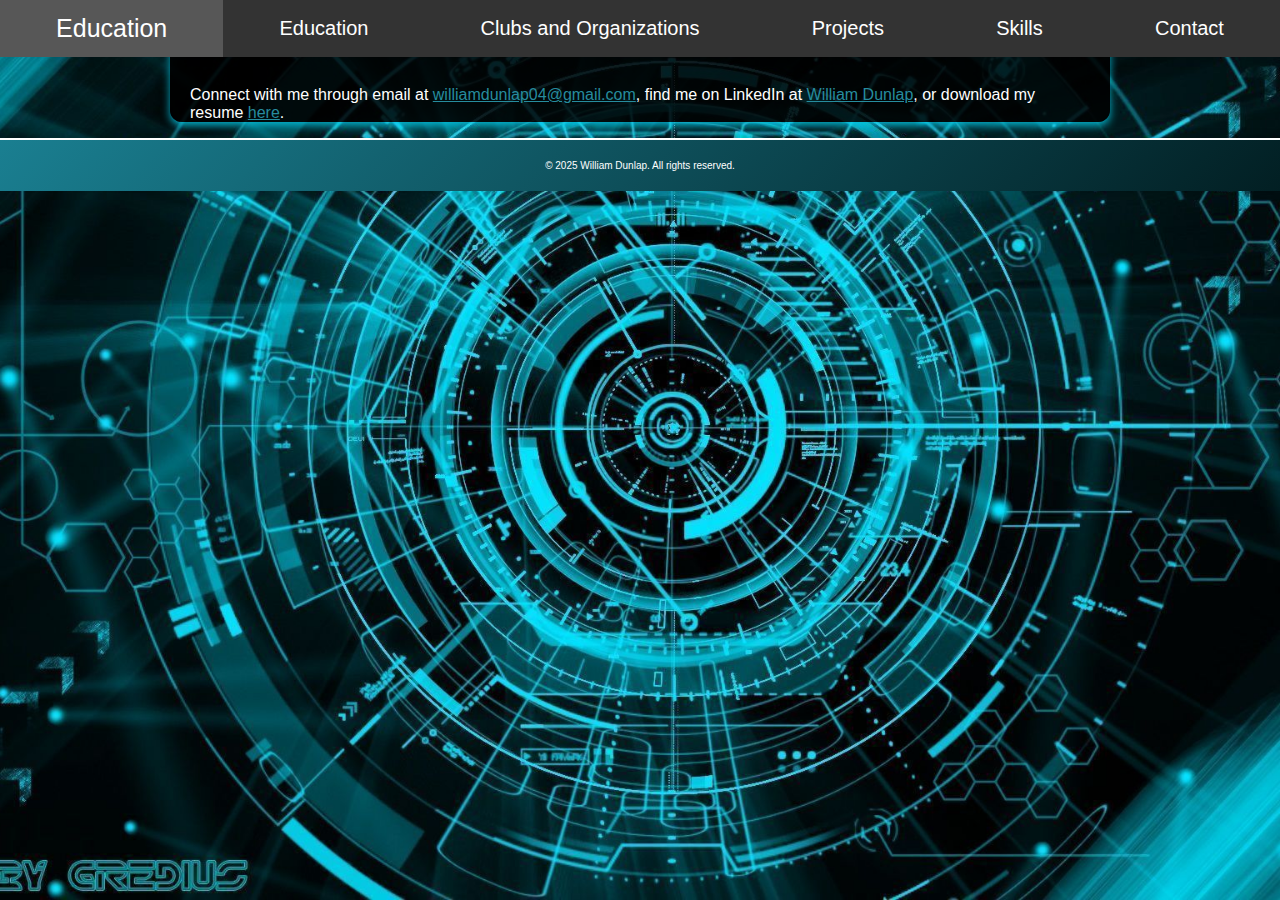
==== clubs.html @ ba0ff4fc "Adds several pages to contain info" ====
<!DOCTYPE html>
<html lang="en">
<head>
    <meta charset="UTF-8">
    <meta name="viewport" content="width=device-width, initial-scale=1.0">
    <link rel="stylesheet" href="style.css">
    <title>William Dunlap's Education</title>
</head>
<body>

<div class="menu-bar">
    <a href="https://william-dunlap.github.io/">Education</a>
    <a href="#education">Education</a>
    <a href="#clubs">Clubs and Organizations</a>
    <a href="#projects">Projects</a>
    <a href="#skills">Skills</a>
    <a href="#contact">Contact</a>
</div>



<section id="contact" class="container" onclick="toggleExpand(this)">
    <h3>Contact Me</h3>
    <p>Connect with me through email at <a href="mailto:williamdunlap04@gmail.com" style="color: #268c9e;">williamdunlap04@gmail.com</a>, find me on LinkedIn at <a href = "https://www.linkedin.com/in/william-dunlap-85a898285/" style="color: #268c9e;"> William Dunlap</a>, or download my resume <a href="Dunlap_William_Resume.pdf" download style="color: #268c9e;">here</a>.</p>
</section>

<footer>
    <div class="container">
        <p>&copy; 2025 William Dunlap. All rights reserved.</p>
    </div>
</footer>

</body>
</html>
---- style.css ----
body {
    font-family: 'Roboto', sans-serif;
    margin: 0;
    padding: 0;
    background: url('bg.jpg') no-repeat center center fixed;
    background-size: cover;
    color: #fff;
}

.container {
    max-width: 900px;
    margin: 0 auto;
    padding: 0 20px;
}
.menu-bar {
    display: flex;
    justify-content: center;
    align-items: center;
    position: fixed;
    width: 100vw;
    background-color: #333;
    overflow: hidden;
}
.menu-bar a {
    float: left;
    font-size: 20px;
    display: block;
    color: white;
    text-align: center;
    padding: 14px;
    text-decoration: none;
    flex-grow: 1;
}
.menu-bar a:hover {
    background-color: #575757;
    font-size: 25px;
}

header {
    background: linear-gradient(135deg, #4CAF50, #1a1a1a);
    color: #fff;
    text-align: center;
    padding: 1em 0;
    border-bottom: 2px solid #fff;
    position: fixed;
    width: 100%;
    top: 0;
    z-index: 1000;
    box-shadow: 0 4px 6px rgba(0, 0, 0, 0.1);
}

h1, h2 {
    color: #fff;
    margin: 0;
    font-size: 45px;
    padding: 15px;
}
h3 {
    color: #fff;
    margin: 0;
    font-size: 35px;
    padding: 15px;
}

#introduction {
    padding-top: 50px; /* Adjust the padding as needed */
}


section {
    background-color: rgba(0, 0, 0, 0.85); /* Semi-transparent background */
    border-radius: 12px;
    box-shadow: 0 4px 8px rgba(4, 202, 231, 0.85);
    padding: 30px;
    margin: 20px 0;
    transition: all 0.3s ease; /* Smooth transition on hover */
    cursor: pointer;
    scroll-margin-top: 50px;
}

footer {
    text-align: center;
    padding: 1em 0;
    background: linear-gradient(135deg, #1a7f91, #021F23);
    color: #fff;
    font-size: 10px;
    border-top: 2px solid #fff;
    box-shadow: 0 -4px 6px rgba(0, 0, 0, 0.1);
}

.grid {
    display: grid;
    grid-template-columns: 1fr 1fr;
    gap: 20px;
}

.intro-image img{
    width: 100%;
    border-radius: 12px;
    box-shadow: 0 4px 8px rgba(4, 202, 231, 0.85);
}
.education-image img {
    width: 100%;
    border-radius: 12px;
    box-shadow: 0 4px 8px rgba(4, 202, 231, 0.85);
}
.work-image img {
    width: 100%;
    border-radius: 12px;
    box-shadow: 0 4px 8px rgba(4, 202, 231, 0.85);
}

.expandable {
    height: auto;
    max-height: 1000px; /* Adjust to a value larger than your expected content height */
    transition: max-height 0.3s ease;
}
.skills-table {
    width: 100%;
    border-collapse: collapse; /* Remove border spacing */
}

.skills-table td {
    padding: 10px; /* Adjust padding as needed */
    border: none;
}
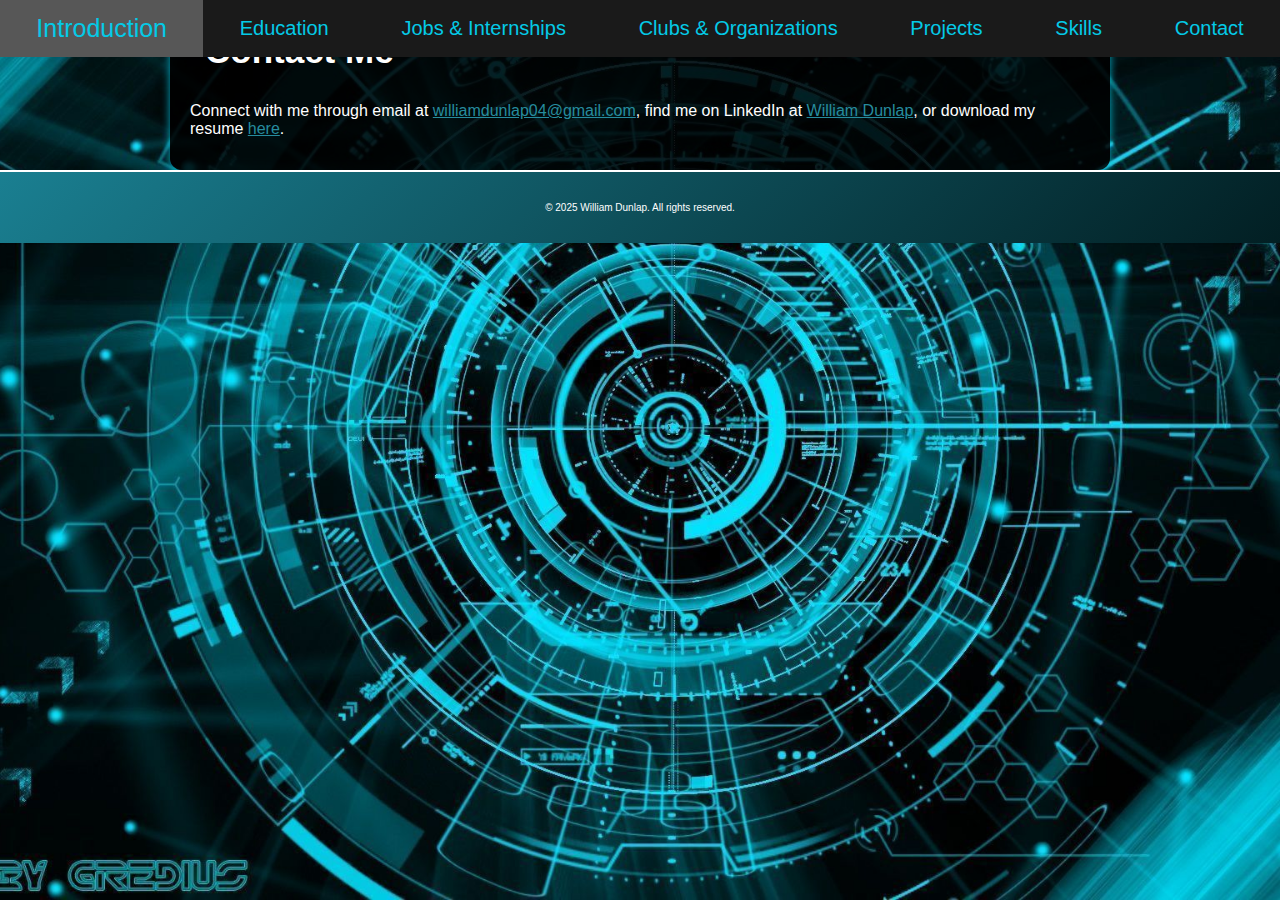
==== commit dd6742a3: "Updates the menu bar on all pages" ====
--- a/clubs.html
+++ b/clubs.html
@@ -9,10 +9,11 @@
 <body>
 
 <div class="menu-bar">
-    <a href="https://william-dunlap.github.io/">Education</a>
-    <a href="#education">Education</a>
-    <a href="#clubs">Clubs and Organizations</a>
-    <a href="#projects">Projects</a>
+    <a href="https://william-dunlap.github.io/">Introduction</a>
+    <a href="https://william-dunlap.github.io/education">Education</a>
+    <a href="https://william-dunlap.github.io/jobs">Jobs & Internships</a>
+    <a href="https://william-dunlap.github.io/clubs">Clubs & Organizations</a>
+    <a href="https://william-dunlap.github.io/projects">Projects</a>
     <a href="#skills">Skills</a>
     <a href="#contact">Contact</a>
 </div>
--- a/style.css
+++ b/style.css
@@ -10,7 +10,7 @@
 .container {
     max-width: 900px;
     margin: 0 auto;
-    padding: 0 20px;
+    padding: 1em 20px;
 }
 .menu-bar {
     display: flex;
@@ -18,14 +18,14 @@
     align-items: center;
     position: fixed;
     width: 100vw;
-    background-color: #333;
+    background-color: #1a1a1a;
     overflow: hidden;
 }
 .menu-bar a {
     float: left;
     font-size: 20px;
     display: block;
-    color: white;
+    color: #04cae7;
     text-align: center;
     padding: 14px;
     text-decoration: none;
@@ -91,7 +91,9 @@
 .grid {
     display: grid;
     grid-template-columns: 1fr 1fr;
+    align-items: center;
     gap: 20px;
+
 }
 
 .intro-image img{
@@ -124,3 +126,8 @@
     padding: 10px; /* Adjust padding as needed */
     border: none;
 }
+.education-text {
+    display: flex;
+    flex-direction: column;
+    justify-content: center;
+}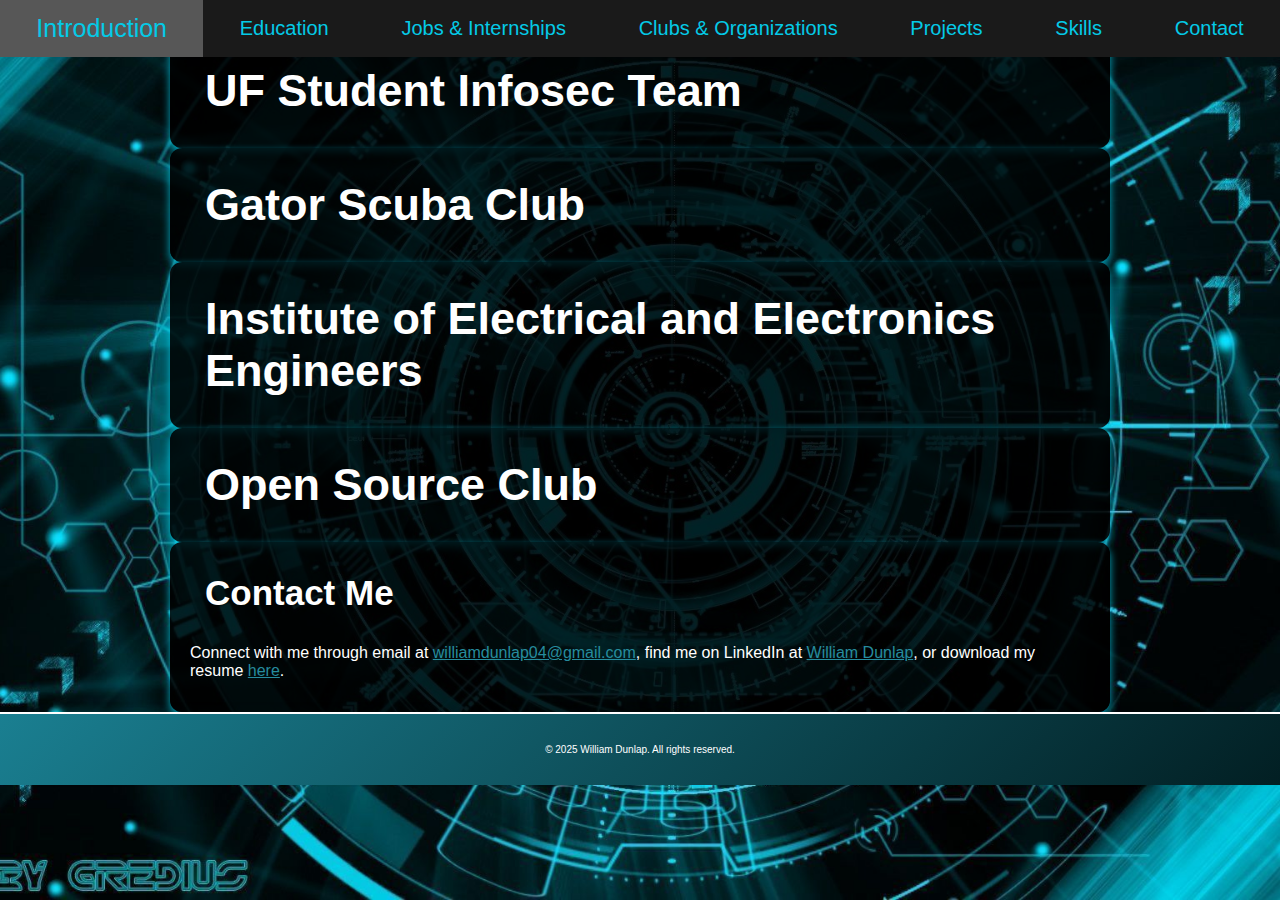
==== commit 63ad2b75: "Adds headers for each section on all pages, and rearranges the clubs/experience on the main page" ====
--- a/clubs.html
+++ b/clubs.html
@@ -4,7 +4,7 @@
     <meta charset="UTF-8">
     <meta name="viewport" content="width=device-width, initial-scale=1.0">
     <link rel="stylesheet" href="style.css">
-    <title>William Dunlap's Education</title>
+    <title>William Dunlap's Clubs</title>
 </head>
 <body>
 
@@ -14,10 +14,28 @@
     <a href="https://william-dunlap.github.io/jobs">Jobs & Internships</a>
     <a href="https://william-dunlap.github.io/clubs">Clubs & Organizations</a>
     <a href="https://william-dunlap.github.io/projects">Projects</a>
-    <a href="#skills">Skills</a>
+    <a href="https://william-dunlap.github.io/#skills">Skills</a>
     <a href="#contact">Contact</a>
 </div>
 
+<section id="introduction" class="container">
+    <h1>UF Student Infosec Team</h1>
+
+</section>
+
+<section id="GSC" class="container">
+    <h1>Gator Scuba Club</h1>
+
+</section>
+
+<section id="ieee" class="container">
+    <h1>Institute of Electrical and Electronics Engineers</h1>
+
+</section>
+<section id="osc" class="container">
+    <h1>Open Source Club</h1>
+
+</section>
 
 
 <section id="contact" class="container" onclick="toggleExpand(this)">
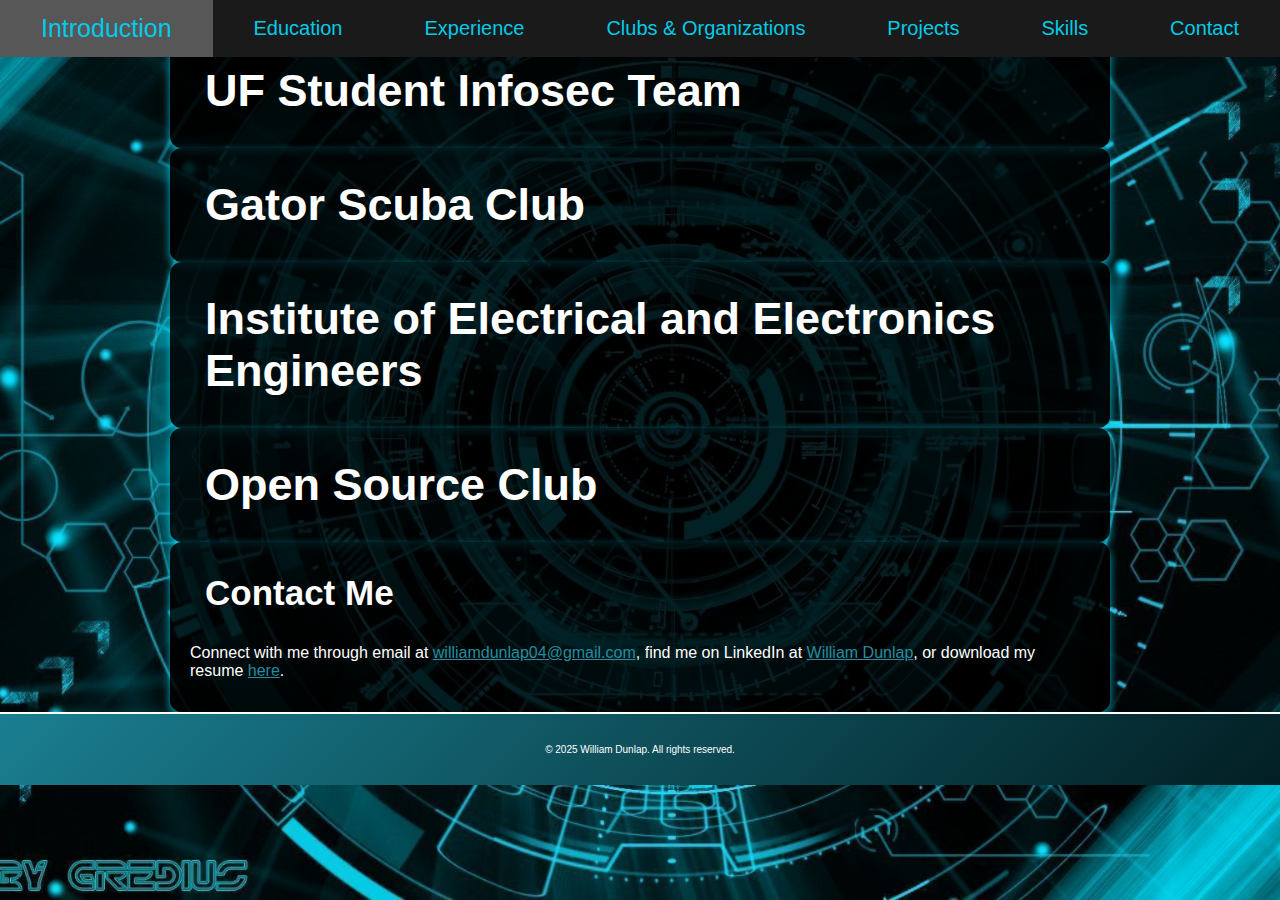
==== commit 05a773de: "Changes all instanges to experience and adds a stepup section" ====
--- a/clubs.html
+++ b/clubs.html
@@ -11,7 +11,7 @@
 <div class="menu-bar">
     <a href="https://william-dunlap.github.io/">Introduction</a>
     <a href="https://william-dunlap.github.io/education">Education</a>
-    <a href="https://william-dunlap.github.io/jobs">Jobs & Internships</a>
+    <a href="https://william-dunlap.github.io/jobs">Experience</a>
     <a href="https://william-dunlap.github.io/clubs">Clubs & Organizations</a>
     <a href="https://william-dunlap.github.io/projects">Projects</a>
     <a href="https://william-dunlap.github.io/#skills">Skills</a>
--- a/style.css
+++ b/style.css
@@ -97,10 +97,26 @@
 }
 
 .intro-image img{
-    width: 100%;
+    width: 300px;
+    float: right;
     border-radius: 12px;
     box-shadow: 0 4px 8px rgba(4, 202, 231, 0.85);
+    margin-left: 20px;
+    margin-bottom: 10px;
 }
+
+.jacobs-image img, .stepup-image img{
+    width: 150px;
+    float: right;
+    border-radius: 12px;
+    box-shadow: 0 4px 8px rgba(4, 202, 231, 0.85);
+    margin-left: 20px;
+    margin-bottom: 10px;
+}
+.jacobstxt p, .stepuptxt p{
+    text-align: justify;
+}
+
 .education-image img {
     width: 100%;
     border-radius: 12px;
@@ -117,12 +133,12 @@
     max-height: 1000px; /* Adjust to a value larger than your expected content height */
     transition: max-height 0.3s ease;
 }
-.skills-table {
+.skills-table, .uf-relevant-coursework {
     width: 100%;
     border-collapse: collapse; /* Remove border spacing */
 }
 
-.skills-table td {
+.skills-table td, .uf-relevant-coursework td {
     padding: 10px; /* Adjust padding as needed */
     border: none;
 }
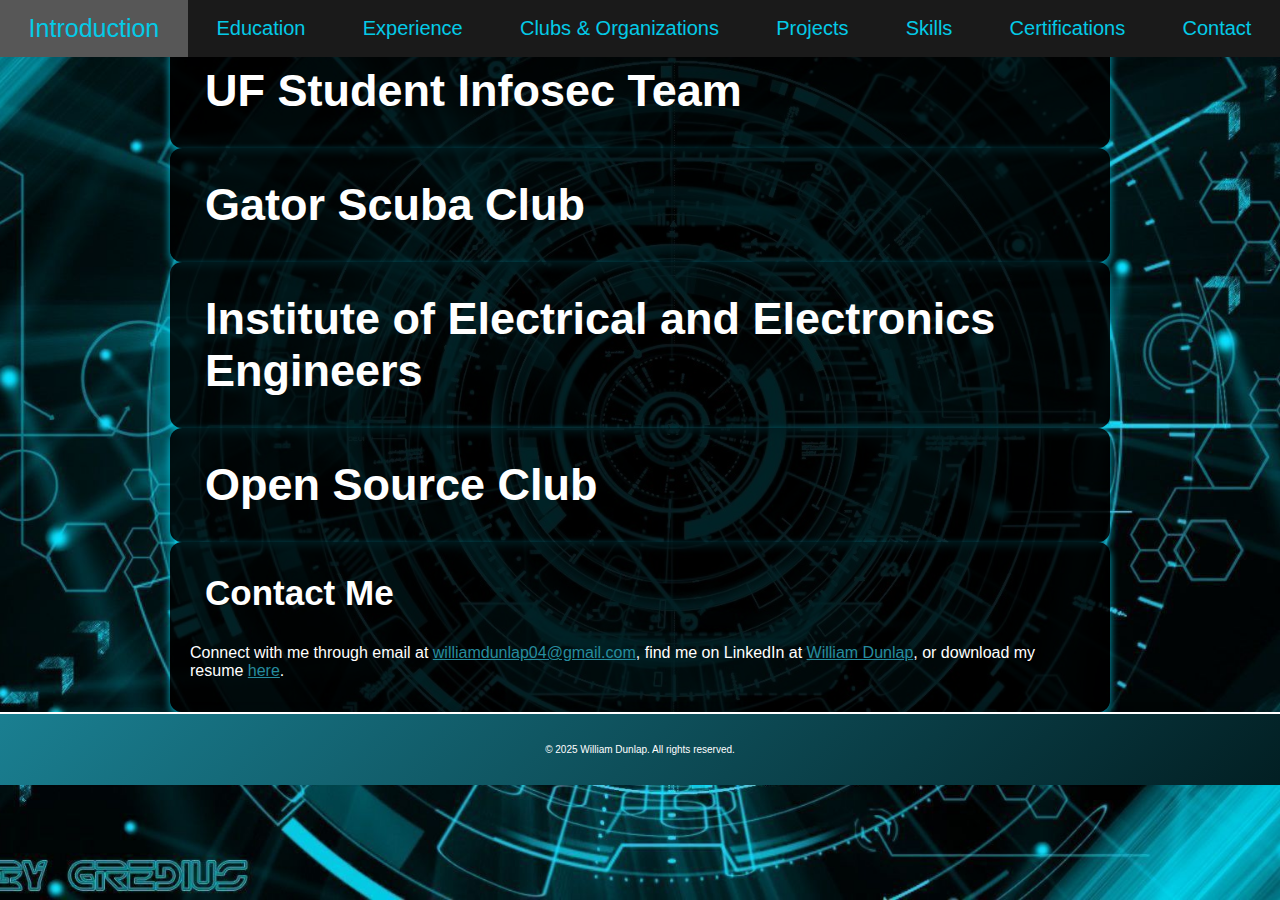
==== commit b2d47826: "Adds to the menu" ====
--- a/clubs.html
+++ b/clubs.html
@@ -11,10 +11,11 @@
 <div class="menu-bar">
     <a href="https://william-dunlap.github.io/">Introduction</a>
     <a href="https://william-dunlap.github.io/education">Education</a>
-    <a href="https://william-dunlap.github.io/jobs">Experience</a>
+    <a href="https://william-dunlap.github.io/experience">Experience</a>
     <a href="https://william-dunlap.github.io/clubs">Clubs & Organizations</a>
     <a href="https://william-dunlap.github.io/projects">Projects</a>
     <a href="https://william-dunlap.github.io/#skills">Skills</a>
+    <a href="https://william-dunlap.github.io/#certifications">Certifications</a>
     <a href="#contact">Contact</a>
 </div>
 
--- a/style.css
+++ b/style.css
@@ -105,7 +105,7 @@
     margin-bottom: 10px;
 }
 
-.jacobs-image img, .stepup-image img{
+.jacobs-image img, .stepup-image img, .ops-image img{
     width: 150px;
     float: right;
     border-radius: 12px;
@@ -113,8 +113,17 @@
     margin-left: 20px;
     margin-bottom: 10px;
 }
-.jacobstxt p, .stepuptxt p{
+.jacobstxt p, .stepuptxt p, .opstxt p{
     text-align: justify;
+}
+
+.cert-image img{
+    width: 400px;
+    float: right;
+    border-radius: 12px;
+    box-shadow: 0 4px 8px rgba(4, 202, 231, 0.85);
+    margin-left: 20px;
+    margin-bottom: 10px;
 }
 
 .education-image img {
